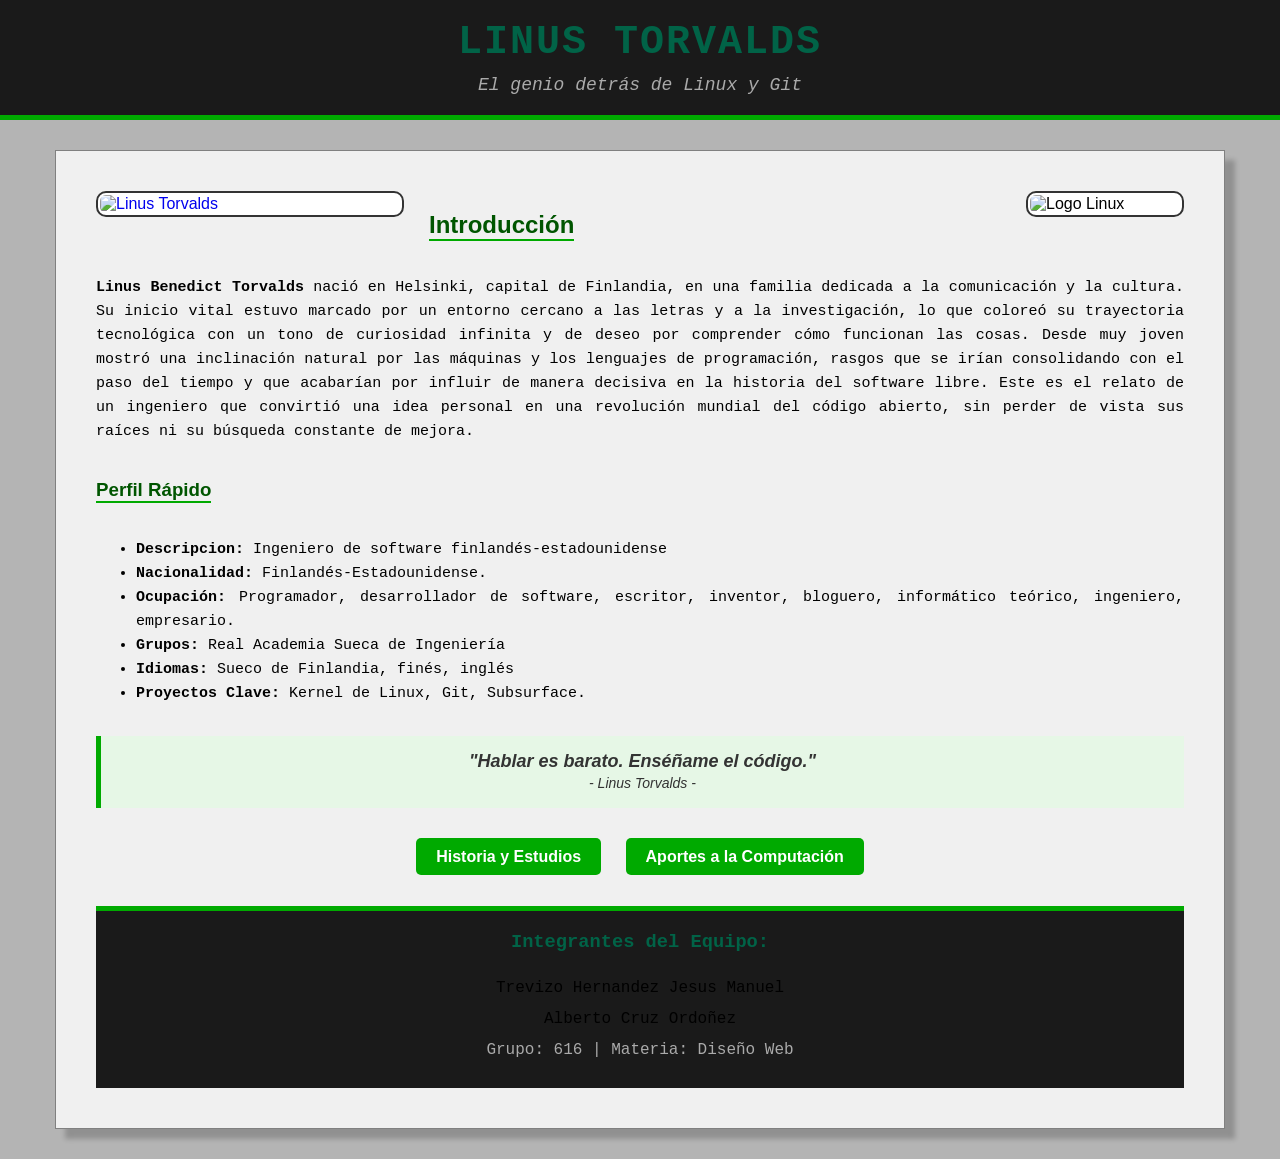
==== index.html @ d256518e "Add files via upload" ====
<!DOCTYPE html>
<html lang="es">
<head>
    <meta charset="UTF-8">
    <title>Inicio - Linus Torvalds</title>
    <link rel="stylesheet" href="Estilos.css">
</head>
<body>

    <div class="header">
        <h1>Linus Torvalds</h1>
        <div class="subtitle">El genio detrás de Linux y Git</div>
    </div>

    <div class="container">
        
        <a href="https://www.cisinformatica.cat/es/quien-es-linus-torvalds-el-padre-de-linux/" target="_blank">
            <img src="Imagenes/Linus.jpg" alt="Linus Torvalds" width="300" class="img-left">
        </a>
        
        <img src="Imagenes/linux.png" alt="Logo Linux" width="150" class="img-right">



        <h2>Introducción</h2>
        <p>
            <b>Linus Benedict Torvalds</b> nació en Helsinki, capital de Finlandia, en una familia dedicada a la comunicación y la cultura. Su inicio vital estuvo marcado por un entorno cercano a las letras y a la investigación, lo que coloreó su trayectoria tecnológica con un tono de curiosidad infinita y de deseo por comprender cómo funcionan las cosas. Desde muy joven mostró una inclinación natural por las máquinas y los lenguajes de programación, rasgos que se irían consolidando con el paso del tiempo y que acabarían por influir de manera decisiva en la historia del software libre. Este es el relato de un ingeniero que convirtió una idea personal en una revolución mundial del código abierto, sin perder de vista sus raíces ni su búsqueda constante de mejora.
        </p>
        
        <h3>Perfil Rápido</h3>
        <ul>
            <li><b>Descripcion:</b> Ingeniero de software finlandés-estadounidense</li>
            <li><b>Nacionalidad:</b> Finlandés-Estadounidense.</li>
            <li><b>Ocupación:</b> Programador, desarrollador de software, escritor, inventor, bloguero, informático teórico, ingeniero, empresario.</li>
            <li><b>Grupos:</b> Real Academia Sueca de Ingeniería </li>
            <li><b>Idiomas:</b> Sueco de Finlandia, finés, inglés </li>
            <li><b>Proyectos Clave:</b> Kernel de Linux, Git, Subsurface.</li>
        </ul>

        <div class="cita">
            "Hablar es barato. Enséñame el código." <br>
            <span style="font-size: 14px; font-weight: normal;">- Linus Torvalds -</span>
        </div>

        <div class="nav-links">
            <a href="biografia.html">Historia y Estudios</a>
            <a href="aportes.html">Aportes a la Computación</a>
        </div>

        <div class="footer">
            <h3>Integrantes del Equipo:</h3>
            <p>Trevizo Hernandez Jesus Manuel</p>
            <p>Alberto Cruz Ordoñez</p>
            <p class="footer-info">Grupo: 616 | Materia: Diseño Web</p>
        </div>
    </div>

</body>
</html>
---- Estilos.css ----
body { background-color: rgb(180, 180, 180); font-family: Arial, sans-serif; margin: 0; }
header, .header { background-color: #1a1a1a; color: rgb(1, 99, 71); padding: 20px; text-align: center; font-family: 'Courier New', Courier, monospace; border-bottom: 5px solid #00aa00; }
h1 { margin: 0; font-size: 250%; text-transform: uppercase; letter-spacing: 2px;}
.subtitle { color: #aaa; font-size: 18px; margin-top: 10px; font-style: italic; }

main, .container { background-color: rgb(240, 240, 240); width: 85%; margin: 30px auto; padding: 40px; border: 1px solid gray; box-shadow: 10px 10px 5px rgba(0,0,0,0.2); overflow: hidden; }

h2, h3 { color: #005500; border-bottom: 2px solid #00aa00; display: inline-block; margin-top: 20px;}
p, li { font-family: Courier; color: black; font-size: 15px; text-align: justify; line-height: 1.6; }

img { border: 2px solid #333; padding: 2px; background-color: white; }
.img-left { float: left; margin-right: 25px; margin-bottom: 15px; border-radius: 10px; }
.img-right { float: right; margin-left: 25px; margin-bottom: 15px; border-radius: 10px; }

.cita { background-color: #e6f7e6; border-left: 5px solid #00aa00; padding: 15px; margin: 30px 0; font-style: italic; text-align: center; font-size: 18px; font-weight: bold; color: #333;}

table { width: 100%; border-collapse: collapse; margin-top: 20px; font-family: Courier; background-color: white;}
th, td { border: 1px solid #00aa00; padding: 12px; text-align: left; }
th { background-color: #00aa00; color: white; font-size: 16px;}

.nav-links { margin-top: 40px; text-align: center; clear: both; }
.nav-links a { background-color: #00aa00; color: white; padding: 10px 20px; text-decoration: none; margin: 0 10px; font-weight: bold; font-family: Arial; border-radius: 5px; transition: background 0.3s;}
.nav-links a:hover { background-color: #007700; }

footer, .footer { text-align: center; background-color: #1a1a1a; color: white; padding: 20px; border-top: 5px solid #00aa00; margin-top: 40px; clear: both; }
footer h3, .footer h3 { margin-top: 0; color: rgb(1, 99, 71); font-family: Courier; border: none; }
footer p, .footer p { font-size: 16px; line-height: 1.6; text-align: center; margin: 5px 0;}
.footer-info { font-size: 12px; margin-top: 15px; color: #aaa; text-align: center; }
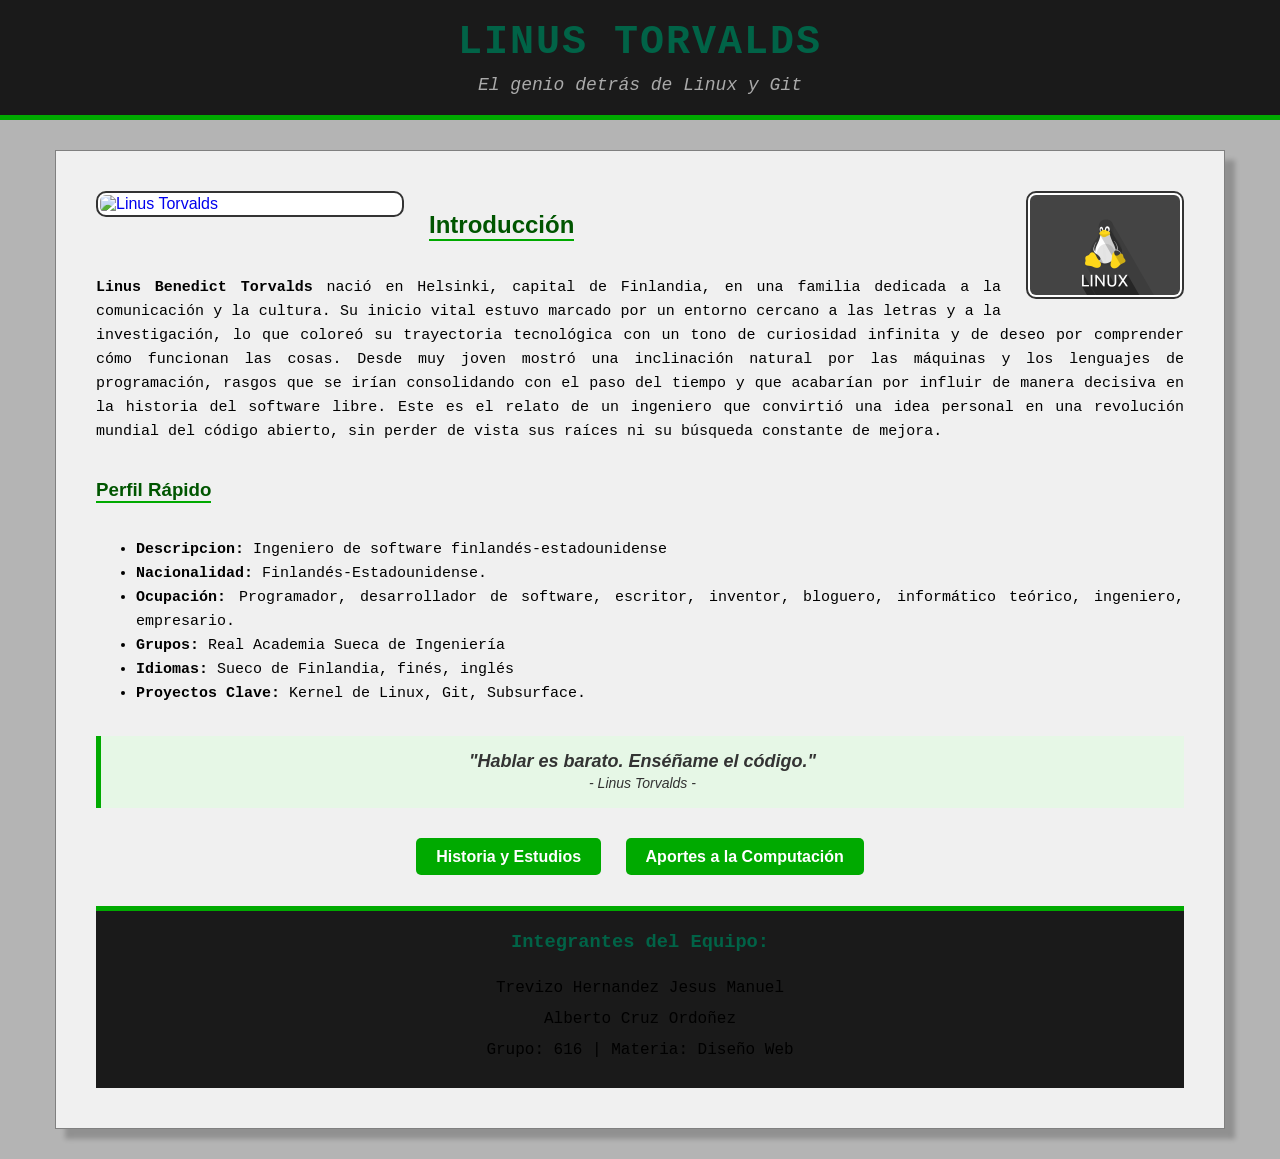
==== commit 434df24e: "Update index.html" ====
--- a/index.html
+++ b/index.html
@@ -18,7 +18,7 @@
             <img src="Imagenes/Linus.jpg" alt="Linus Torvalds" width="300" class="img-left">
         </a>
         
-        <img src="Imagenes/linux.png" alt="Logo Linux" width="150" class="img-right">
+        <img src="linux.png" alt="Logo Linux" width="150" class="img-right">
 
 
 
@@ -56,4 +56,4 @@
     </div>
 
 </body>
-</html>+</html>
--- a/Estilos.css
+++ b/Estilos.css
@@ -25,4 +25,3 @@
 footer, .footer { text-align: center; background-color: #1a1a1a; color: white; padding: 20px; border-top: 5px solid #00aa00; margin-top: 40px; clear: both; }
 footer h3, .footer h3 { margin-top: 0; color: rgb(1, 99, 71); font-family: Courier; border: none; }
 footer p, .footer p { font-size: 16px; line-height: 1.6; text-align: center; margin: 5px 0;}
-.footer-info { font-size: 12px; margin-top: 15px; color: #aaa; text-align: center; }
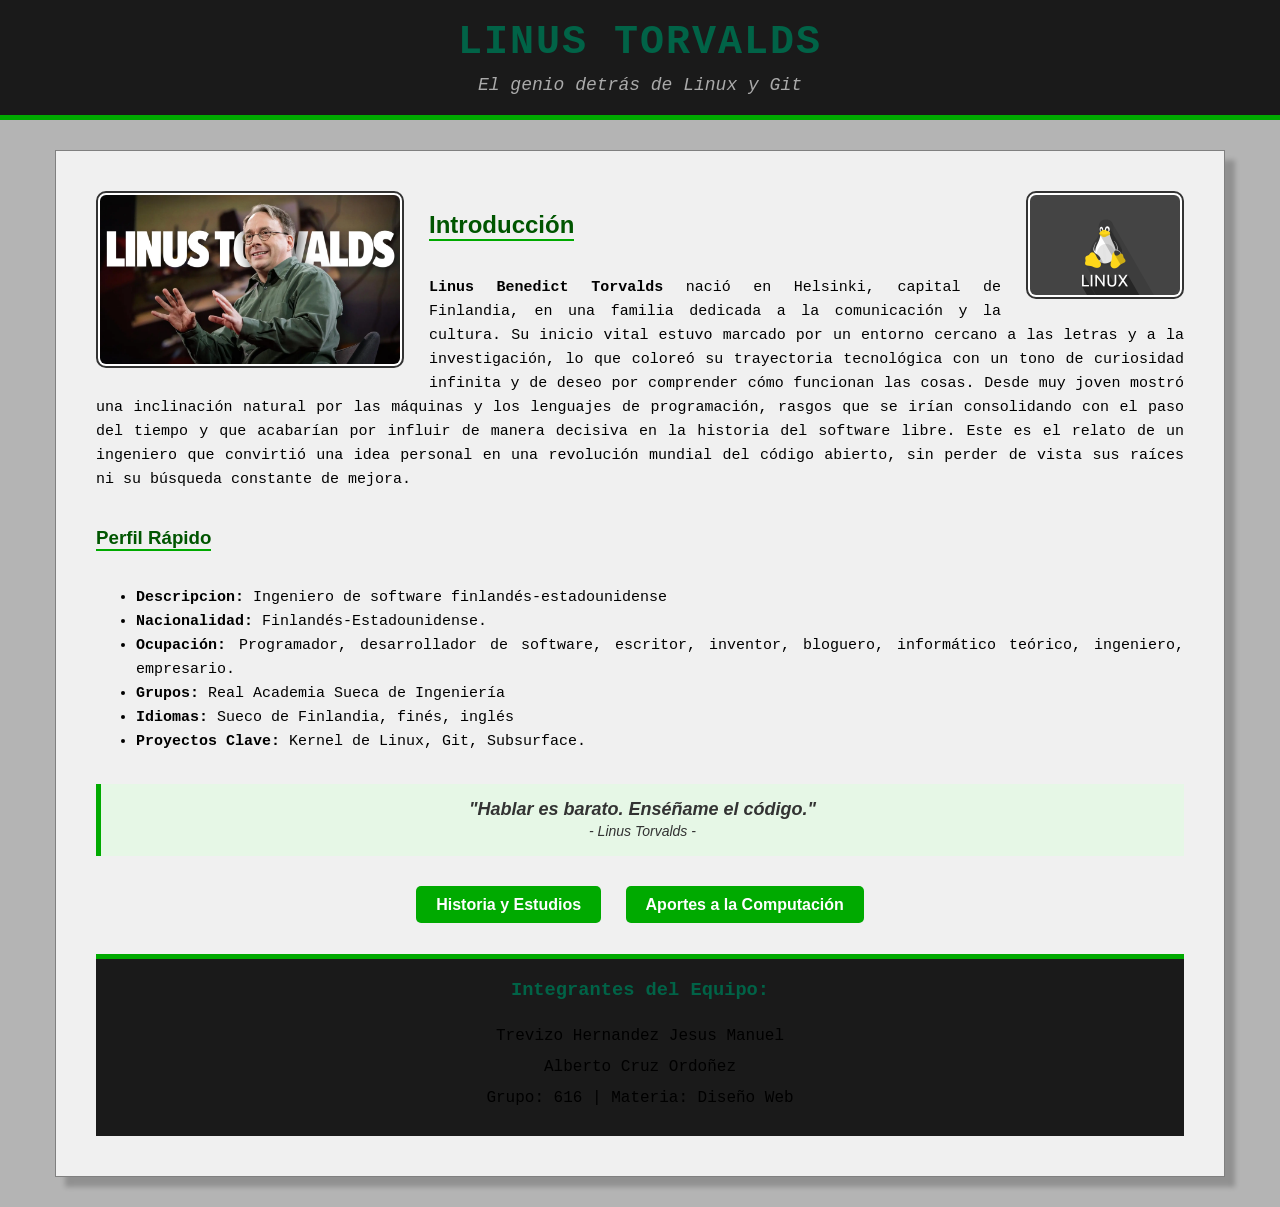
==== commit 30117345: "Update index.html" ====
--- a/index.html
+++ b/index.html
@@ -18,7 +18,7 @@
             <img src="Imagenes/Linus.jpg" alt="Linus Torvalds" width="300" class="img-left">
         </a>
         
-        <img src="linux.png" alt="Logo Linux" width="150" class="img-right">
+        <img src="Imagenes/linux.png" alt="Logo Linux" width="150" class="img-right">
 
 
 
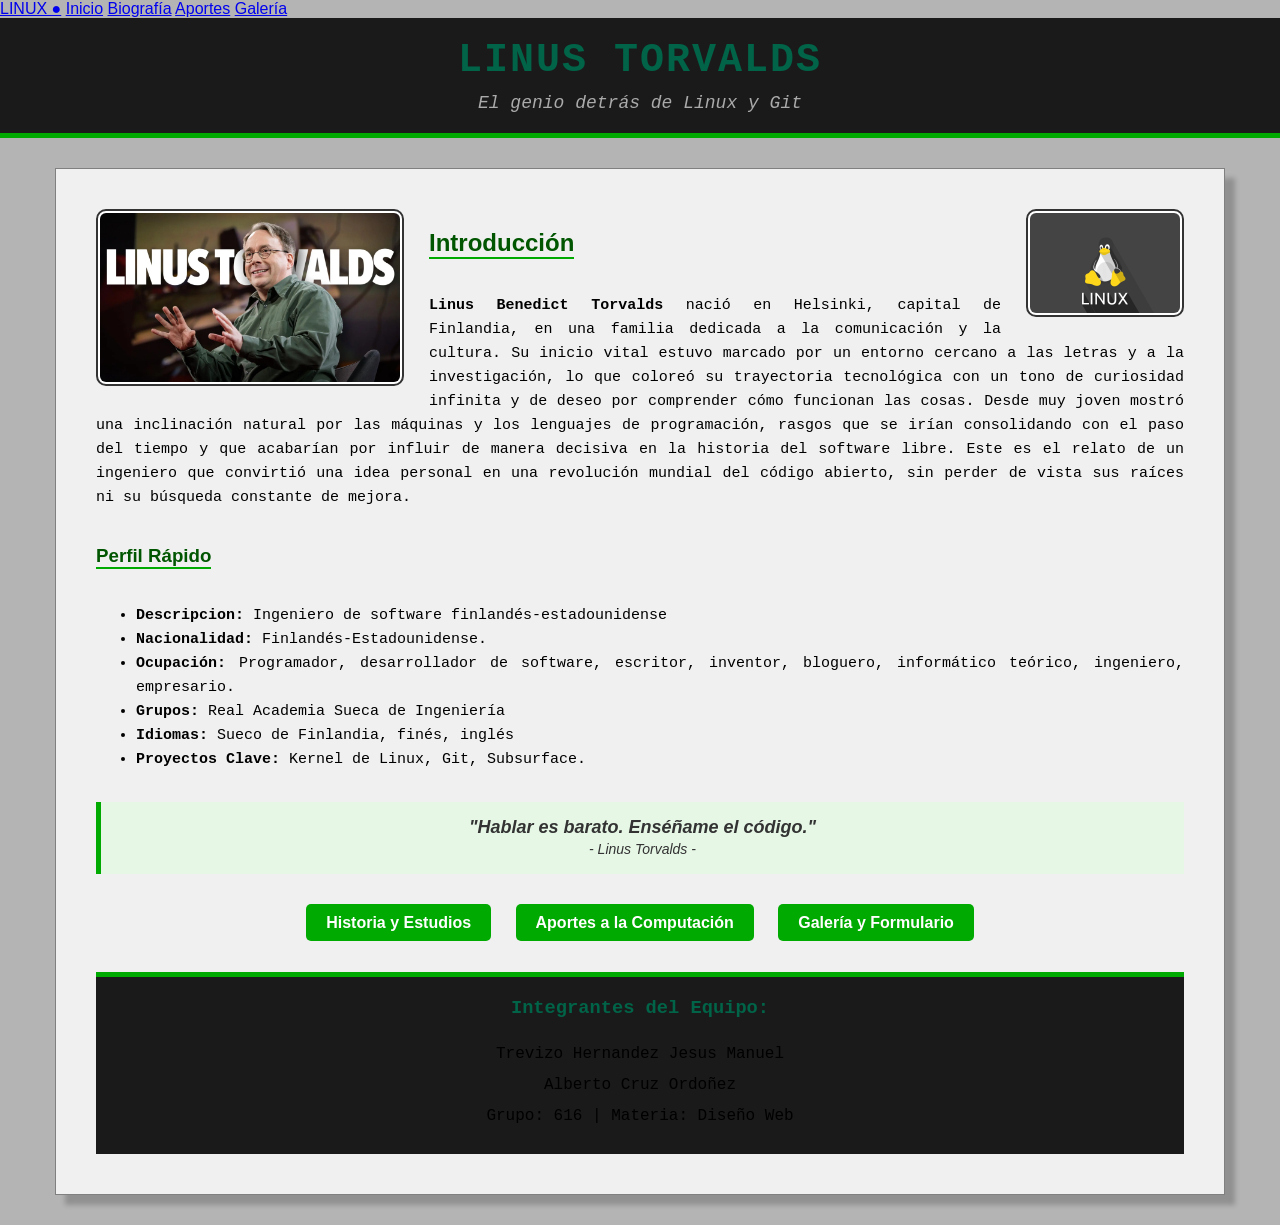
==== commit 92b5948e: "Update index.html" ====
--- a/index.html
+++ b/index.html
@@ -6,6 +6,14 @@
     <link rel="stylesheet" href="Estilos.css">
 </head>
 <body>
+
+  <nav class="navbar">
+    <a href="index.html" class="logo">LINUX ●</a>
+    <a href="index.html" class="activo">Inicio</a>
+    <a href="biografia.html">Biografía</a>
+    <a href="aportes.html">Aportes</a>
+    <a href="avance4.html">Galería</a>
+  </nav>
 
     <div class="header">
         <h1>Linus Torvalds</h1>
@@ -45,6 +53,7 @@
         <div class="nav-links">
             <a href="biografia.html">Historia y Estudios</a>
             <a href="aportes.html">Aportes a la Computación</a>
+            <a href="avance4.html">Galería y Formulario</a>
         </div>
 
         <div class="footer">
